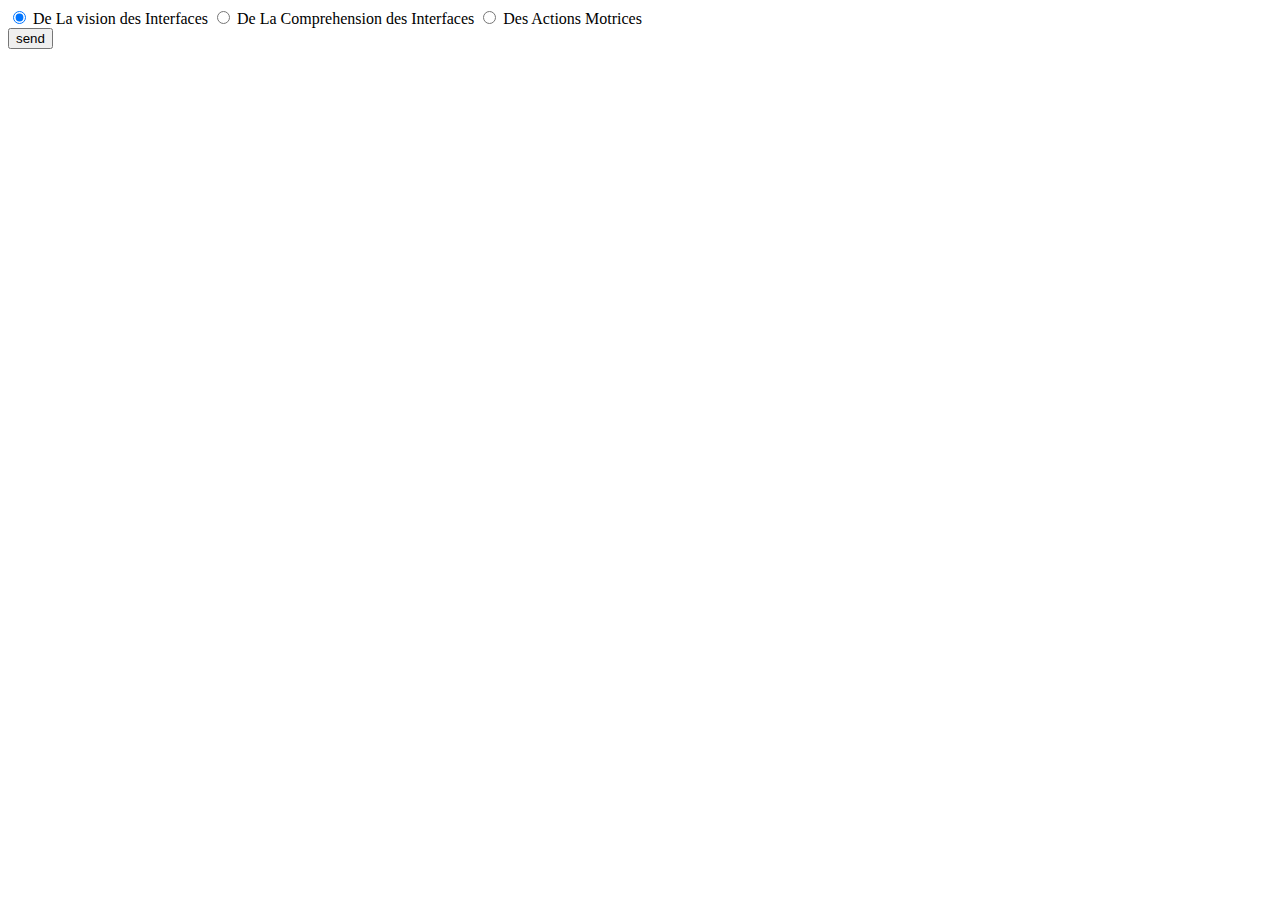
==== test.html @ f22dfc4e "Init" ====
<!DOCTYPE html>
<html lang="en">
<head>
    <meta charset="UTF-8">
    <meta name="viewport" content="width=device-width, initial-scale=1.0">
    <title>Document</title>
</head>
<body>
    
    <form action="">
        <div class="container">
                <label>
                    <input type="radio" name="radio" value="1" checked="">
                    <span>De La vision des Interfaces</span>
                </label>
                <label>
                    <input type="radio" name="radio" value="2">
                    <span>De La Comprehension des Interfaces</span>
                </label>
                <label>
                    <input type="radio" name="radio" value="3">
                    <span>Des Actions Motrices</span>
                </label>
        </div>
        <button type="submit">send</button>
    </form>
</body>
</html>
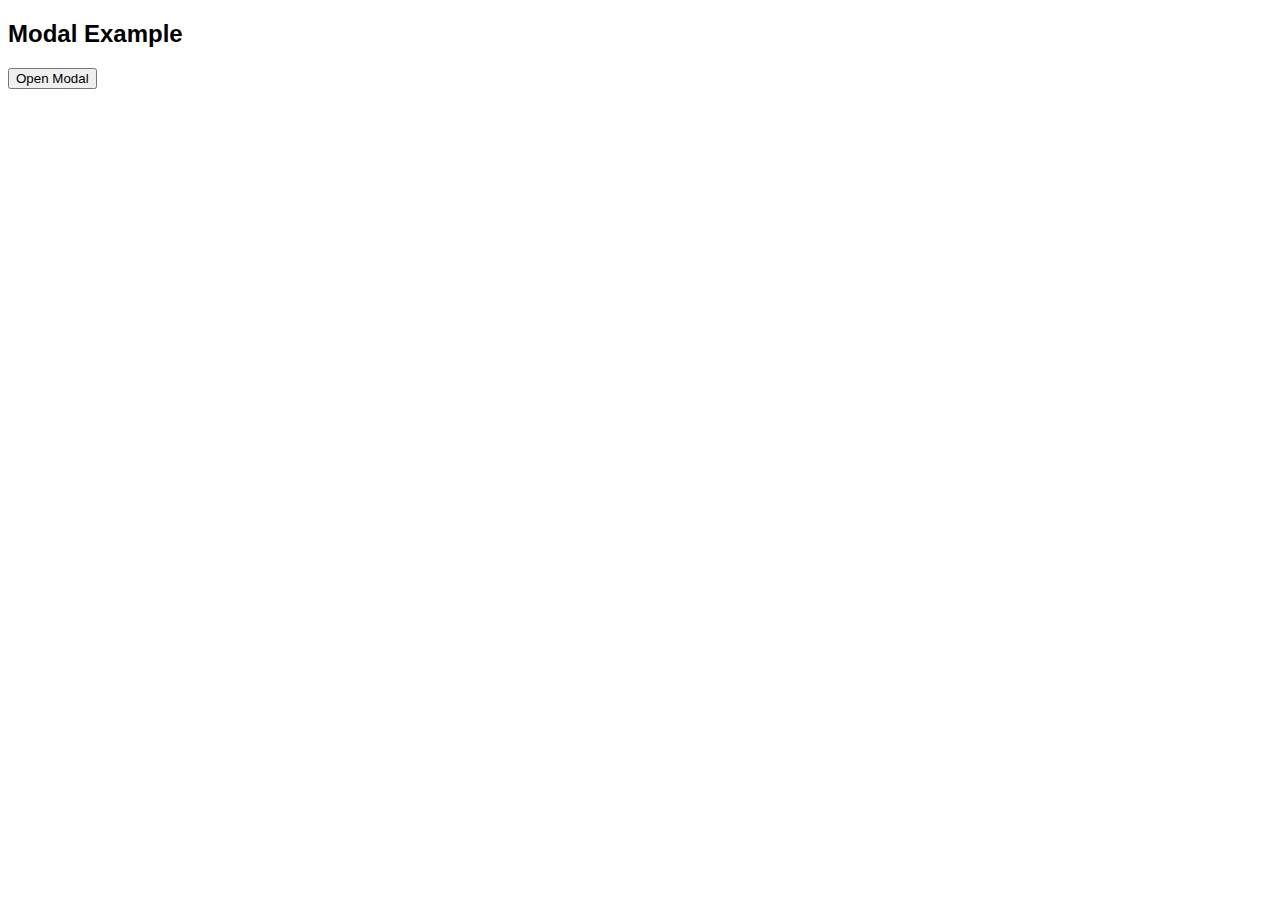
==== commit 45c07c55: "Added Modal and Calculate Note" ====
--- a/test.html
+++ b/test.html
@@ -1,28 +1,126 @@
 <!DOCTYPE html>
-<html lang="en">
+<html>
+
 <head>
-    <meta charset="UTF-8">
-    <meta name="viewport" content="width=device-width, initial-scale=1.0">
-    <title>Document</title>
+    <meta name="viewport" content="width=device-width, initial-scale=1">
+    <style>
+        body {
+            font-family: Arial, Helvetica, sans-serif;
+        }
+
+        /* The Modal (background) */
+        .modal {
+            display: none;
+            position: fixed;
+            z-index: 10;
+            width: 50%;
+            min-width: 200px;
+            background-color: #ffffff;
+            border: 1px solid #000000;
+            border-radius: 1em;
+            left: 50%;
+            top: 50%;
+            transform: translate(-50%, -50%) scale(1);
+        }
+
+        /* Modal Content */
+        .modal-content {
+            border-radius: 1em;
+            background-color: #ede1e1;
+            margin: auto;
+            padding: 20px;
+            /* width: 80%; */
+        }
+
+        .modal button{
+            justify-content: center;
+            width: 30%;
+            margin: 30px auto;
+            /* margin: 10px auto; */
+        }
+
+        /* The Close Button */
+        .close {
+            color: #aaaaaa;
+            float: right;
+            font-size: 28px;
+            font-weight: bold;
+        }  
+
+        .close:hover,
+        .close:focus {
+            color: #000;
+            text-decoration: none;
+            cursor: pointer;
+        }
+
+        .overlay{
+            position: fixed;
+            top: 0;
+            right: 0;
+            left: 0;
+            bottom: 0;
+            z-index: 9;
+            background-color: #00000044;
+            display: none;
+        }
+    </style>
 </head>
+
 <body>
+
+    <h2>Modal Example</h2>
+
+    <!-- Trigger/Open The Modal -->
+    <button id="myBtn">Open Modal</button>
+    <div class="overlay" id="overlay"></div>
+    <!-- The Modal -->
+    <div id="myModal" class="modal">
+
+        <!-- Modal content -->
+        <div class="modal-content">
+            <span class="close">&times;</span>
+            <p>Some text in the Modal..</p>
+        </div>
+
+        <button type="submit">send</button>
+
+    </div>
+
+    <script>
+        // Get the modal
+        var modal = document.getElementById("myModal");
+        var overlay = document.getElementById("overlay");
+
+        // Get the button that opens the modal
+        var btn = document.getElementById("myBtn");
+
+        // Get the <span> element that closes the modal
+        var span = document.getElementsByClassName("close")[0];
+
+        // When the user clicks the button, open the modal 
+        btn.onclick = function () {
+            modal.style.display = "block";
+            overlay.style.display = "block";
+        }
+
+        // When the user clicks on <span> (x), close the modal
+        span.onclick = function () {
+            modal.style.display = "none";
+            overlay.style.display = "none";
+        }
+
+        // When the user clicks anywhere outside of the modal, close it
+        window.onclick = function (event) {
+            if (event.target == overlay) {
+                modal.style.display = "none";
+                overlay.style.display = "none";
+            }
+        }
+    </script>
+
     
-    <form action="">
-        <div class="container">
-                <label>
-                    <input type="radio" name="radio" value="1" checked="">
-                    <span>De La vision des Interfaces</span>
-                </label>
-                <label>
-                    <input type="radio" name="radio" value="2">
-                    <span>De La Comprehension des Interfaces</span>
-                </label>
-                <label>
-                    <input type="radio" name="radio" value="3">
-                    <span>Des Actions Motrices</span>
-                </label>
-        </div>
-        <button type="submit">send</button>
-    </form>
+
 </body>
+
 </html>